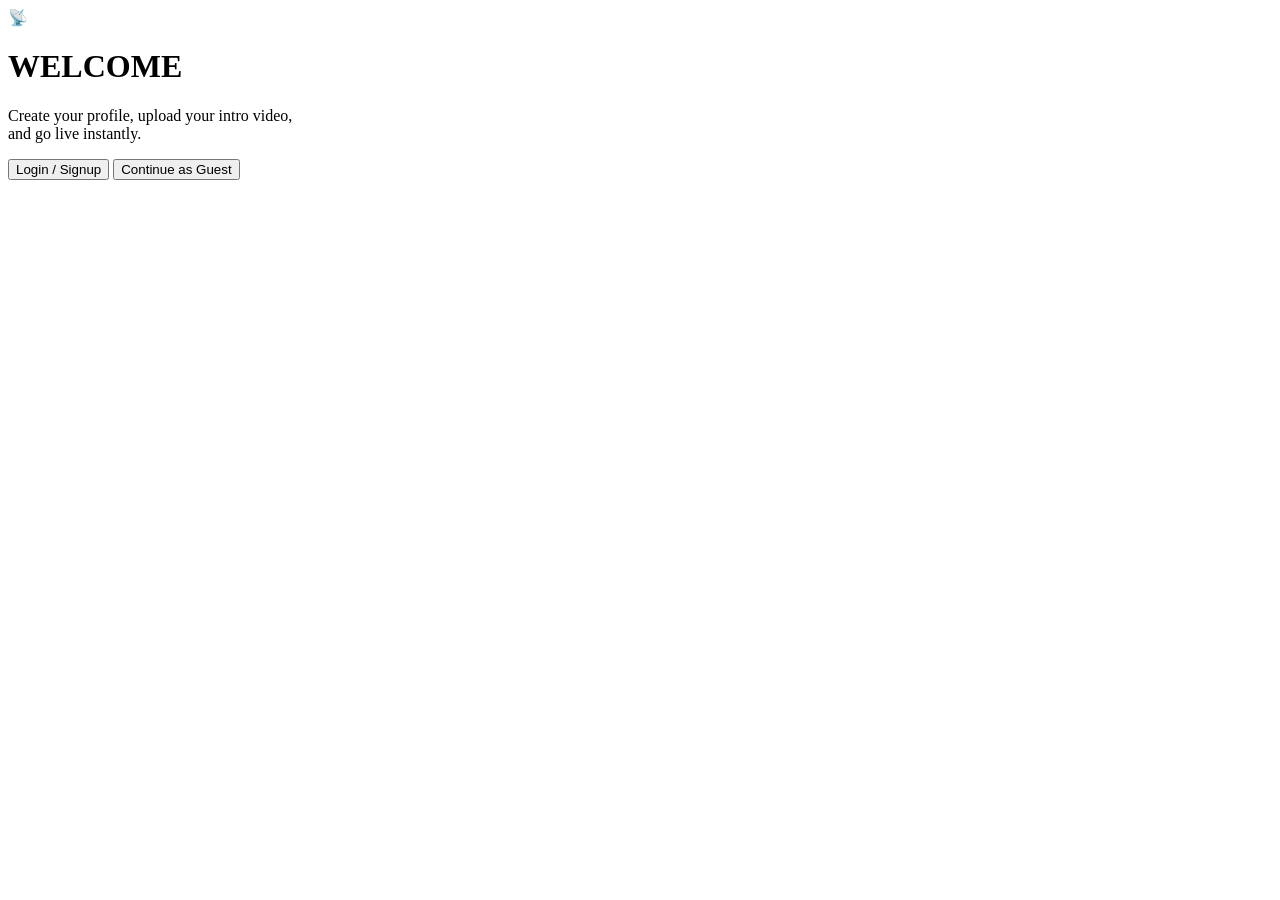
==== templates/index.html @ 66efafe2 "first commit" ====
<!DOCTYPE html>
<html lang="en">
<head>
    <meta charset="UTF-8">
    <meta name="viewport" content="width=device-width, initial-scale=1.0">
    <title>Welcome</title>
    <link rel="stylesheet" href="{{ url_for('static', filename='index.css') }}">
</head>
<body>
    <div class="mobile-container">
        <div class="top-glow"></div>
        <div class="bottom-glow"></div>

        <div class="content">
            <div class="logo-wrap">
                <div class="logo-icon">📡</div>
            </div>

            <h1>WELCOME</h1>

            <p class="subtitle">
                Create your profile, upload your intro video,<br>and go live instantly.
            </p>

            <button class="primary-btn" onclick="goToLogin()">
                Login / Signup
            </button>

            <button class="secondary-btn" onclick="continueGuest()">
                Continue as Guest
            </button>
        </div>
    </div>

    <script>
        function goToLogin() {
            window.location.href = "/login-page";
        }
        function continueGuest() {
            localStorage.removeItem("userId");
            window.location.href = "/landing-page";
        }
    </script>
</body>
</html>
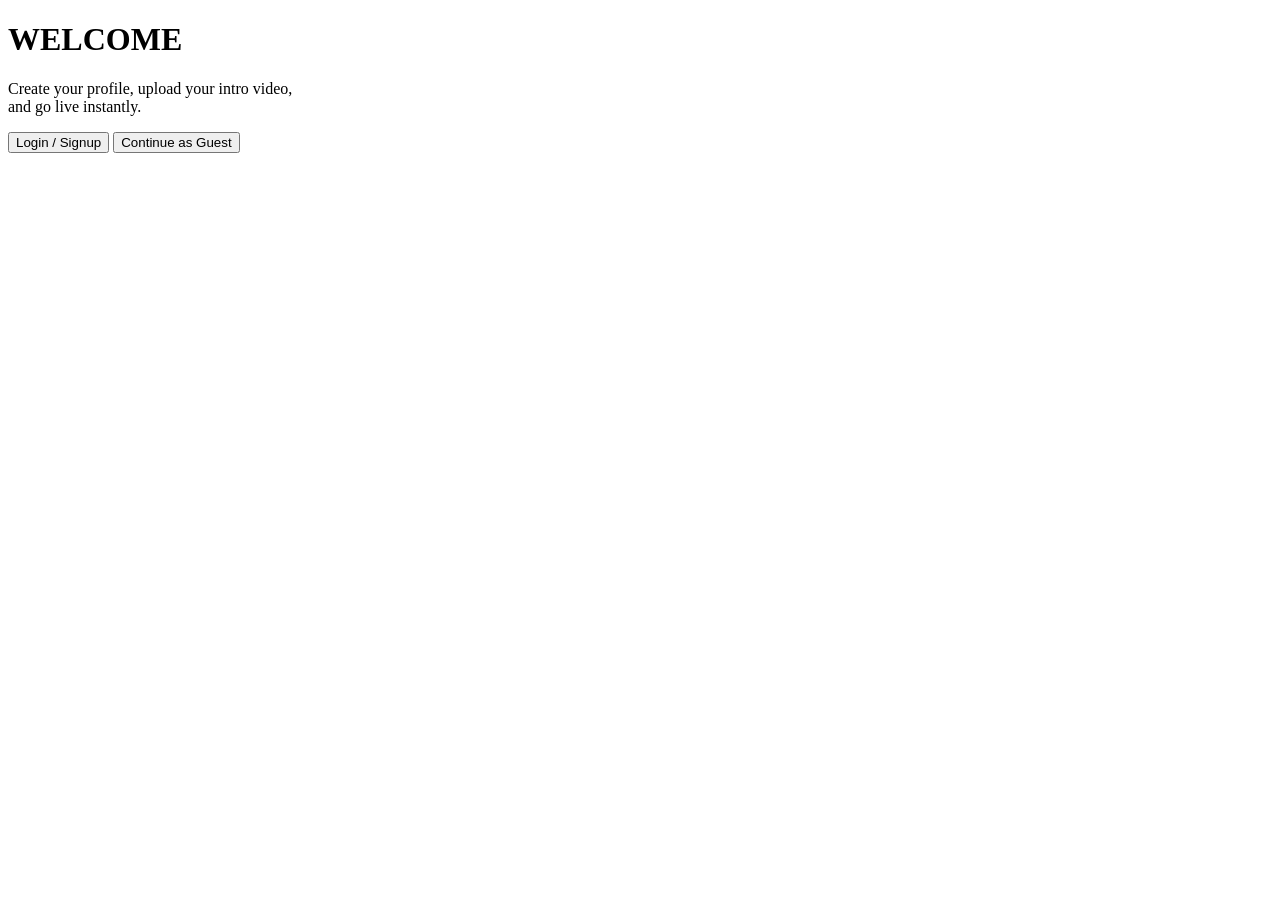
==== commit 045837fa: "first commit" ====
--- a/templates/index.html
+++ b/templates/index.html
@@ -10,11 +10,6 @@
     <div class="mobile-container">
         <div class="top-glow"></div>
         <div class="bottom-glow"></div>
-
-        <div class="content">
-            <div class="logo-wrap">
-                <div class="logo-icon">📡</div>
-            </div>
 
             <h1>WELCOME</h1>
 
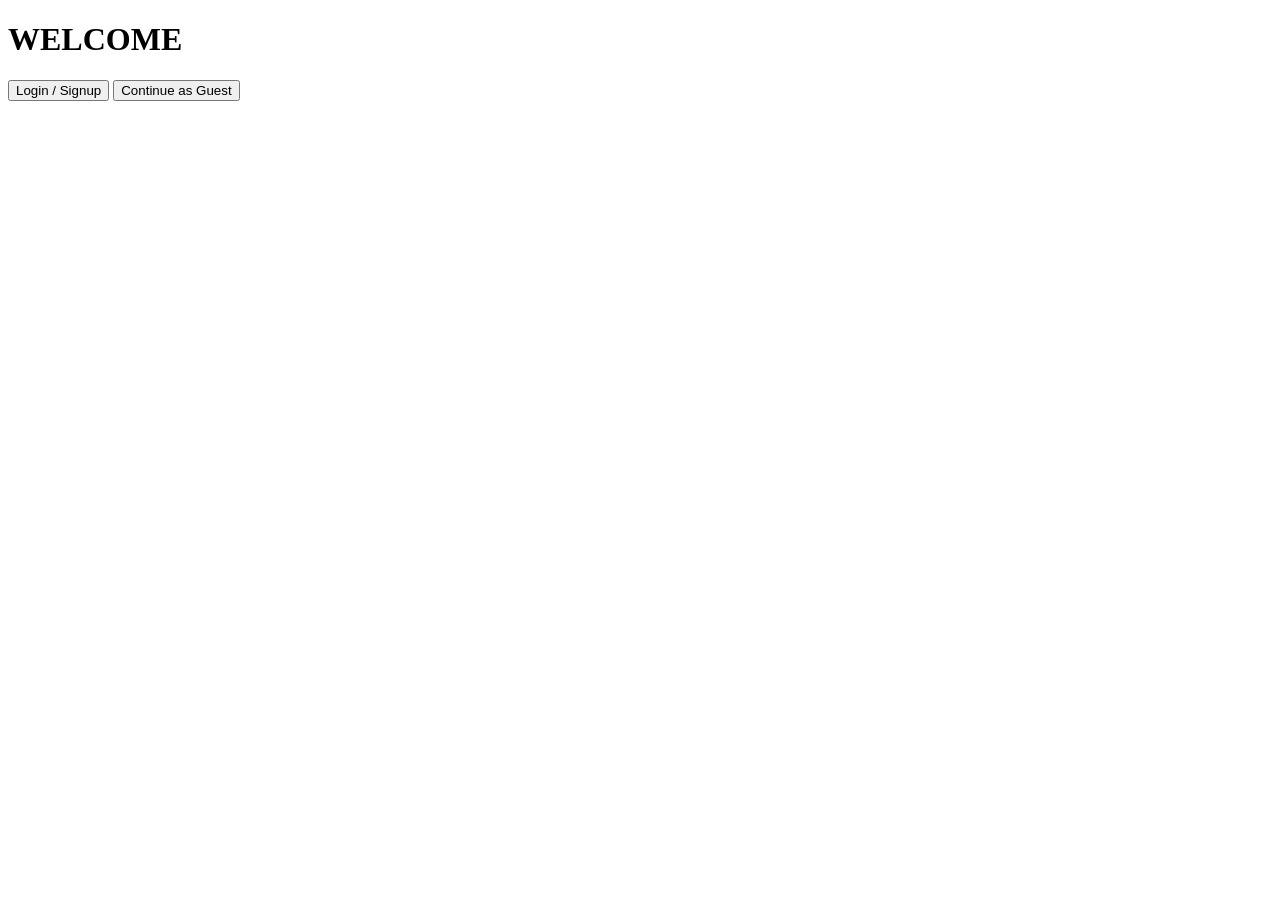
==== commit baccb25e: "first commit" ====
--- a/templates/index.html
+++ b/templates/index.html
@@ -11,11 +11,9 @@
         <div class="top-glow"></div>
         <div class="bottom-glow"></div>
 
+        <div class="content">
+
             <h1>WELCOME</h1>
-
-            <p class="subtitle">
-                Create your profile, upload your intro video,<br>and go live instantly.
-            </p>
 
             <button class="primary-btn" onclick="goToLogin()">
                 Login / Signup
